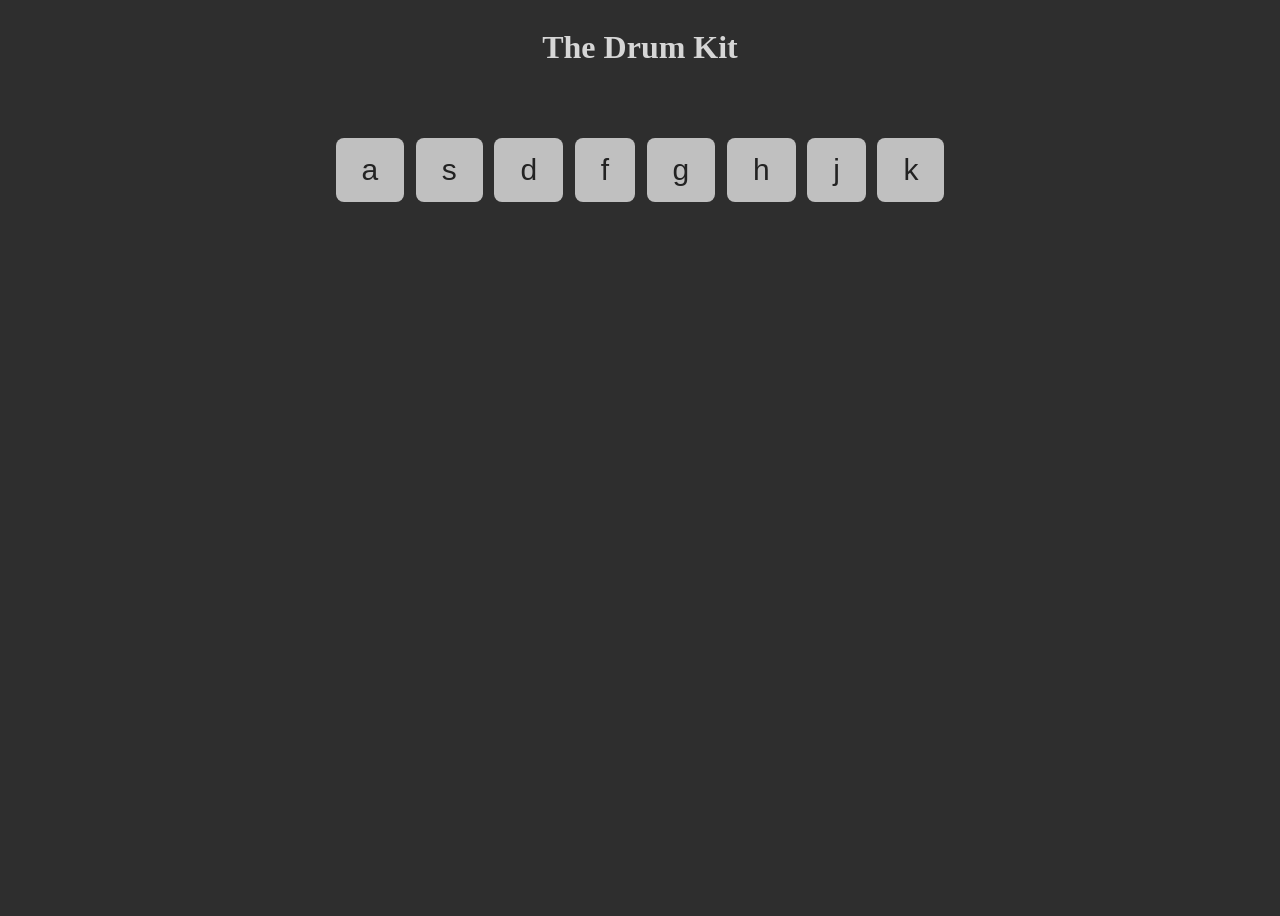
==== DrumKit/index.html @ b5b10809 "Add Drumkit Project" ====
<!DOCTYPE html>
<html lang="en">
<head>
    <meta charset="UTF-8">
    <meta name="viewport" content="width=device-width, initial-scale=1.0">
    <title>Document</title>
    <link rel="stylesheet" href="style.css">
</head>
<body>
    <h1>The Drum Kit</h1>

    <div class="drum-kit">
        <button class="key a">a</button>
        <button class="key s">s</button>
        <button class="key d">d</button>
        <button class="key f">f</button>
        <button class="key g">g</button>
        <button class="key h">h</button>
        <button class="key j">j</button>
        <button class="key k">k</button>
    </div>

    <script src="script.js"></script>
</body>
</html>
---- DrumKit/style.css ----
body{
    height: 100vh;
    display: flex;
    flex-direction: column;
    flex-wrap: wrap;
    background-color: rgb(46, 46, 46);
    color: rgb(214, 214, 214);
    align-items: center;
}

.drum-kit{
    width: 50%;
    display: flex;
    justify-content: space-evenly;
    padding: 50px;
}

button{
    padding: 15px 26px;
    background-color: silver;
    border: none;
    border-radius: 8px;
    color: rgb(35, 35, 35);
    font-size: 30px;
}
button:hover{
    cursor: pointer;
    background-color: rgb(240, 240, 240);
    color: rgb(27, 27, 27);
}
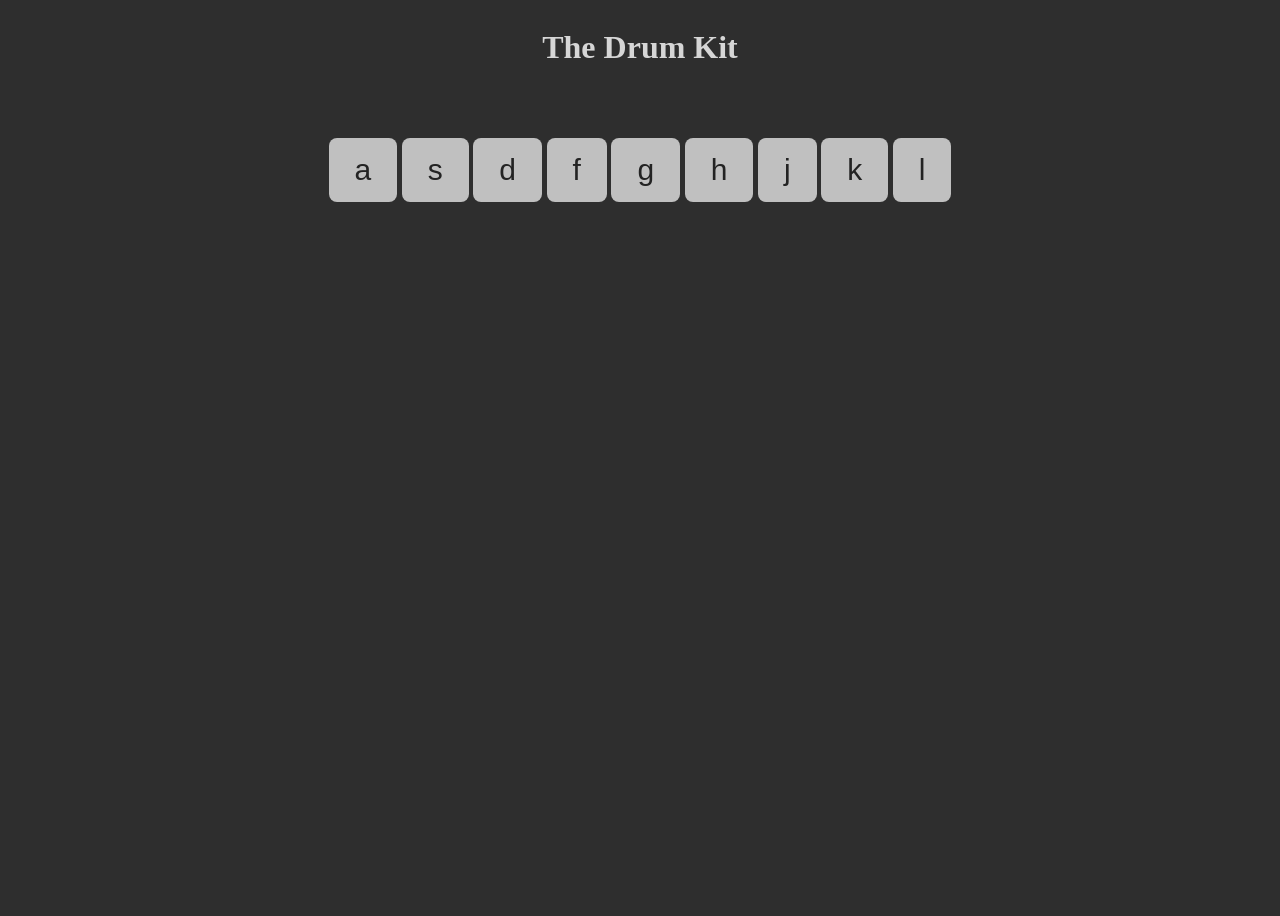
==== commit db61c921: "Added JS to play sound" ====
--- a/DrumKit/index.html
+++ b/DrumKit/index.html
@@ -10,15 +10,27 @@
     <h1>The Drum Kit</h1>
 
     <div class="drum-kit">
-        <button class="key a">a</button>
-        <button class="key s">s</button>
-        <button class="key d">d</button>
-        <button class="key f">f</button>
-        <button class="key g">g</button>
-        <button class="key h">h</button>
-        <button class="key j">j</button>
-        <button class="key k">k</button>
+        <button data-key="11" class="key a">a</button>
+        <button data-key="12" class="key s">s</button>
+        <button data-key="13" class="key d">d</button>
+        <button data-key="14" class="key f">f</button>
+        <button data-key="15" class="key g">g</button>
+        <button data-key="16" class="key h">h</button>
+        <button data-key="17" class="key j">j</button>
+        <button data-key="18" class="key k">k</button>
+        <button data-key="19" class="key l">l</button>
     </div>
+
+    <audio data-key="11" src="sounds/boom.wav"></audio>
+    <audio data-key="12" src="sounds/clap.wav"></audio>
+    <audio data-key="13" src="sounds/hihat.wav"></audio>
+    <audio data-key="14" src="sounds/kick.wav"></audio>
+    <audio data-key="15" src="sounds/openhat.wav"></audio>
+    <audio data-key="16" src="sounds/ride.wav"></audio>
+    <audio data-key="17" src="sounds/snare.wav"></audio>
+    <audio data-key="18" src="sounds/tink.wav"></audio>
+    <audio data-key="19" src="sounds/tom.wav"></audio>
+
 
     <script src="script.js"></script>
 </body>
